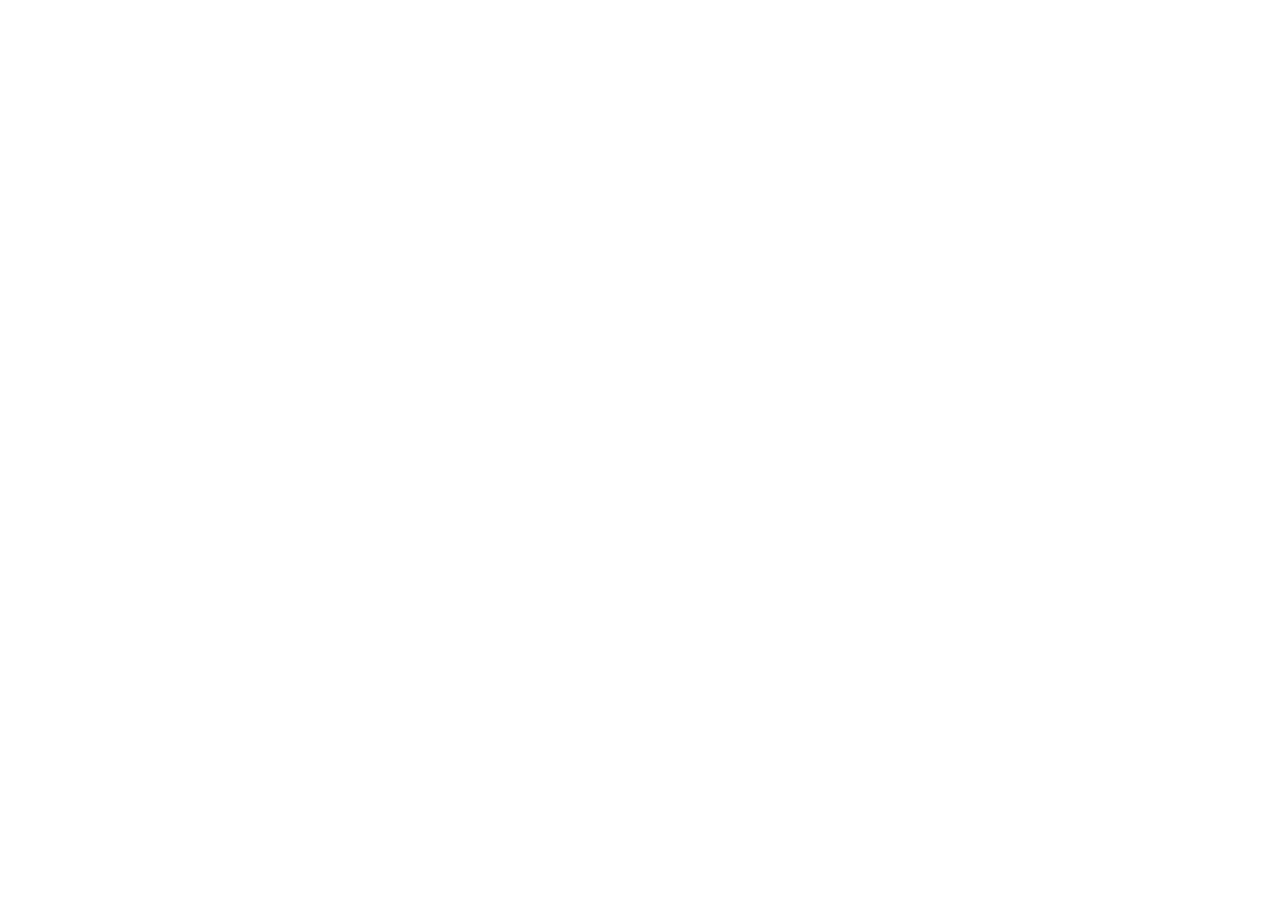
==== web/app.html @ 3afa222e "feat: Arkhe v1.0.0 — gamification RPG platform Complete implementation of Arkhe, a gamification SaaS" ====
<!DOCTYPE html>
<html lang="ru">
<head>
  <meta charset="UTF-8">
  <meta name="viewport" content="width=device-width, initial-scale=1.0">
  <title>Arkhe — Прокачай себя</title>
  <link rel="stylesheet" href="/assets/style.css">
</head>
<body>
  <div id="app"></div>
  <script src="/assets/app.js"></script>
</body>
</html>
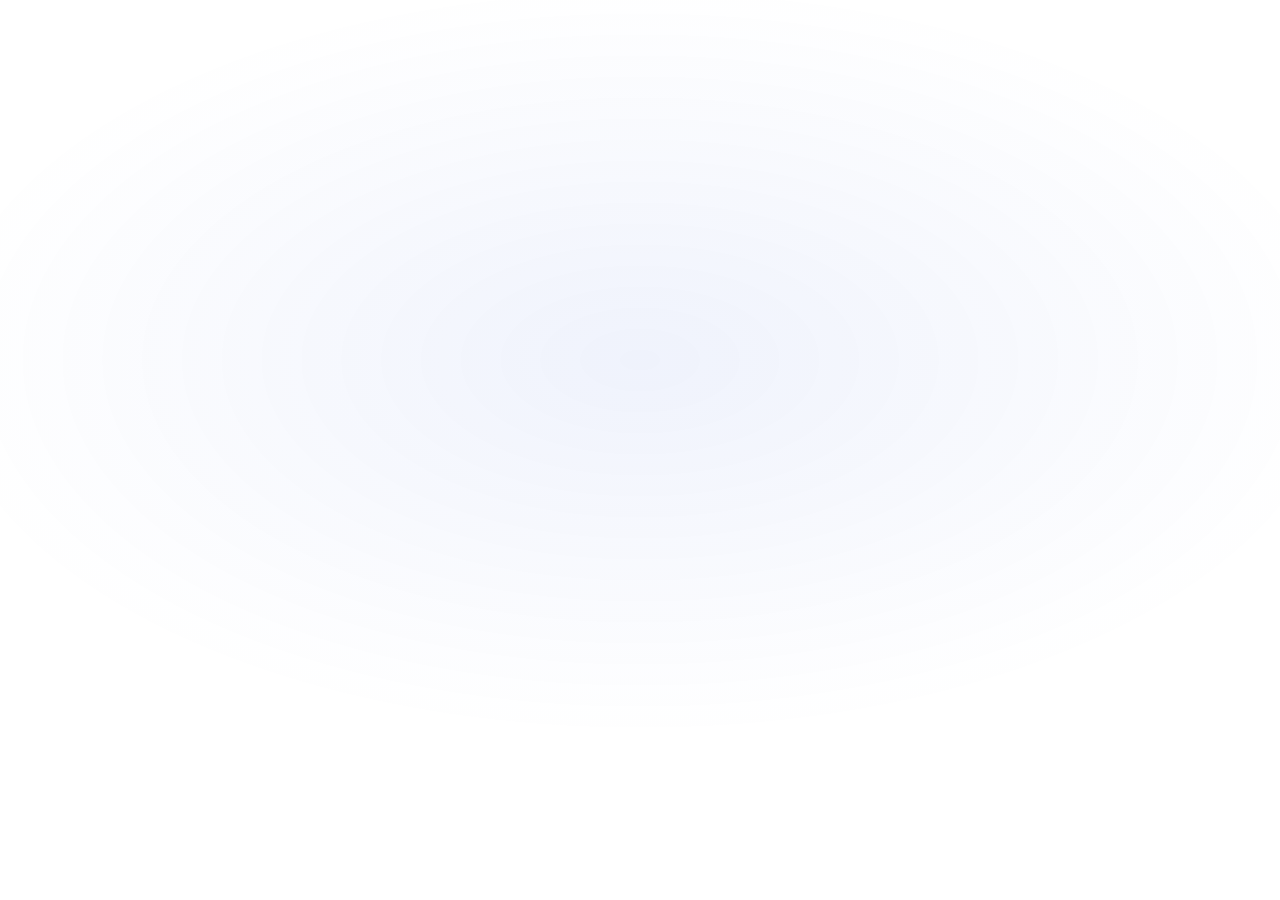
==== commit 17bd2884: "feat: implement AppDashboard design system layout - Add ambient blue radial glow background (design " ====
--- a/web/app.html
+++ b/web/app.html
@@ -5,8 +5,14 @@
   <meta name="viewport" content="width=device-width, initial-scale=1.0">
   <title>Arkhe — Прокачай себя</title>
   <link rel="stylesheet" href="/assets/style.css">
+  <script>
+    var _t=localStorage.getItem('arkhe_theme');
+    if((_t==='light')||(!_t&&window.matchMedia('(prefers-color-scheme:light)').matches))
+      document.documentElement.classList.add('light');
+  </script>
 </head>
 <body>
+  <div style="position:fixed;inset:0;pointer-events:none;z-index:0;background:radial-gradient(ellipse 80% 60% at 50% 40%, rgba(29,78,216,0.07) 0%, transparent 70%)"></div>
   <div id="app"></div>
   <script src="/assets/app.js"></script>
 </body>
